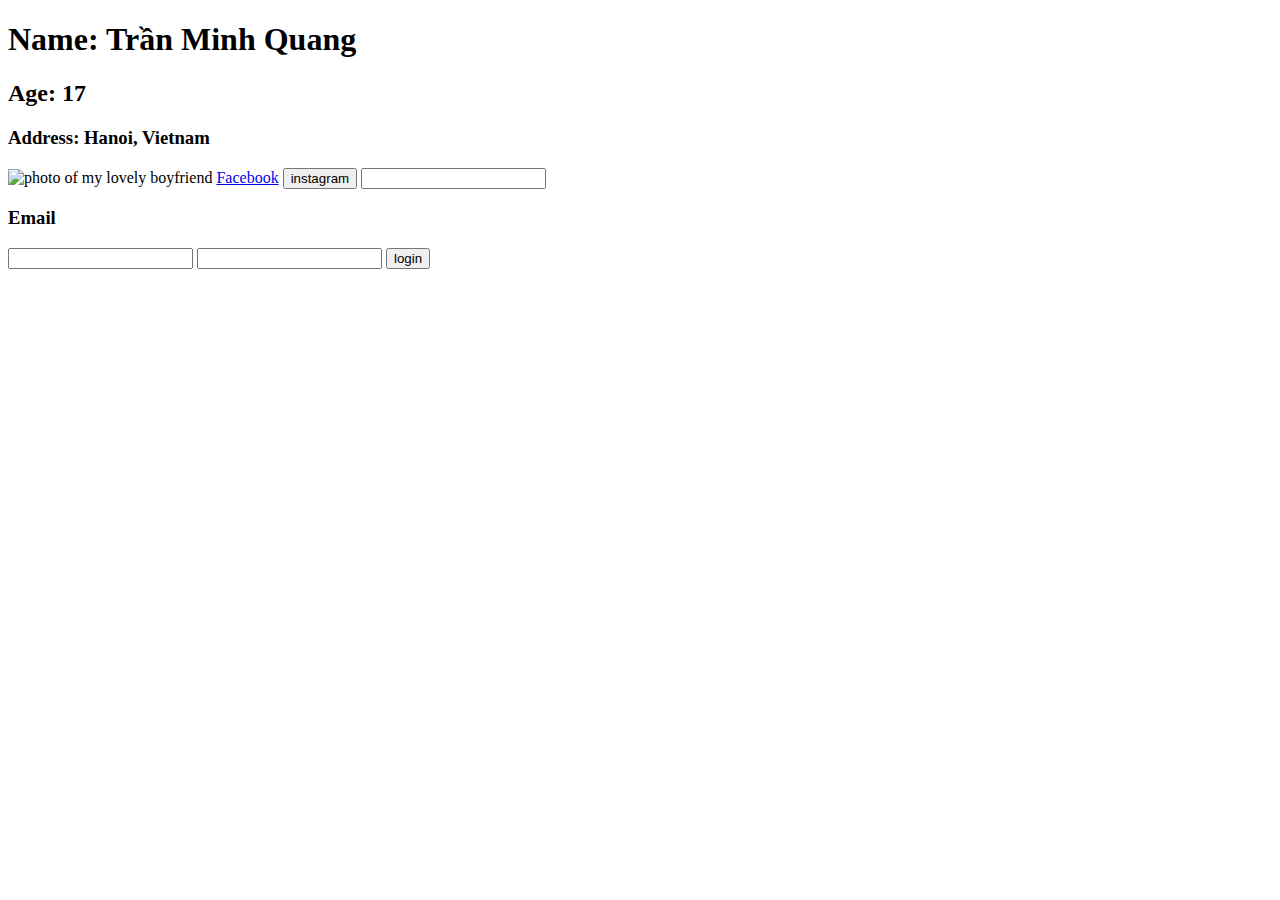
==== hehe/index.html @ c6349521 "upload source code" ====
<!DOCTYPE html>
<html lang="en">
<head>
    <meta charset="UTF-8">
    <meta http-equiv="X-UA-Compatible" content="IE=edge">
    <meta name="viewport" content="width=device-width, initial-scale=1.0">
    <title>Document</title>
</head>
<body>
    <h1>Name: Trần Minh Quang</h1>
    <h2>Age: 17</h2>
    <h3>Address: Hanoi, Vietnam</h3>
    <img src="https://scontent.fhan17-1.fna.fbcdn.net/v/t39.30808-6/272827436_1392784681150505_8577606233978508277_n.jpg?stp=dst-jpg_s851x315&_nc_cat=106&ccb=1-7&_nc_sid=da31f3&_nc_ohc=K5n8kILDfeoAX_7R9Gc&_nc_ht=scontent.fhan17-1.fna&oh=00_AT-GSAg-HMWn0ncTpZBlSxqOl3vfhdNH_QP0TuHgxXPzOA&oe=630E7504" 
    alt="photo of my lovely boyfriend">
    <a href="https://www.facebook.com/quang.tranminh.180410" target="_blank">Facebook</a>
    <button>instagram</button>
    <input type="text">
    <h3>Email</h3>
    <input type="text">
    <input type="password">
    <button>login</button>
    <form action=""></form>
</body>
</html>
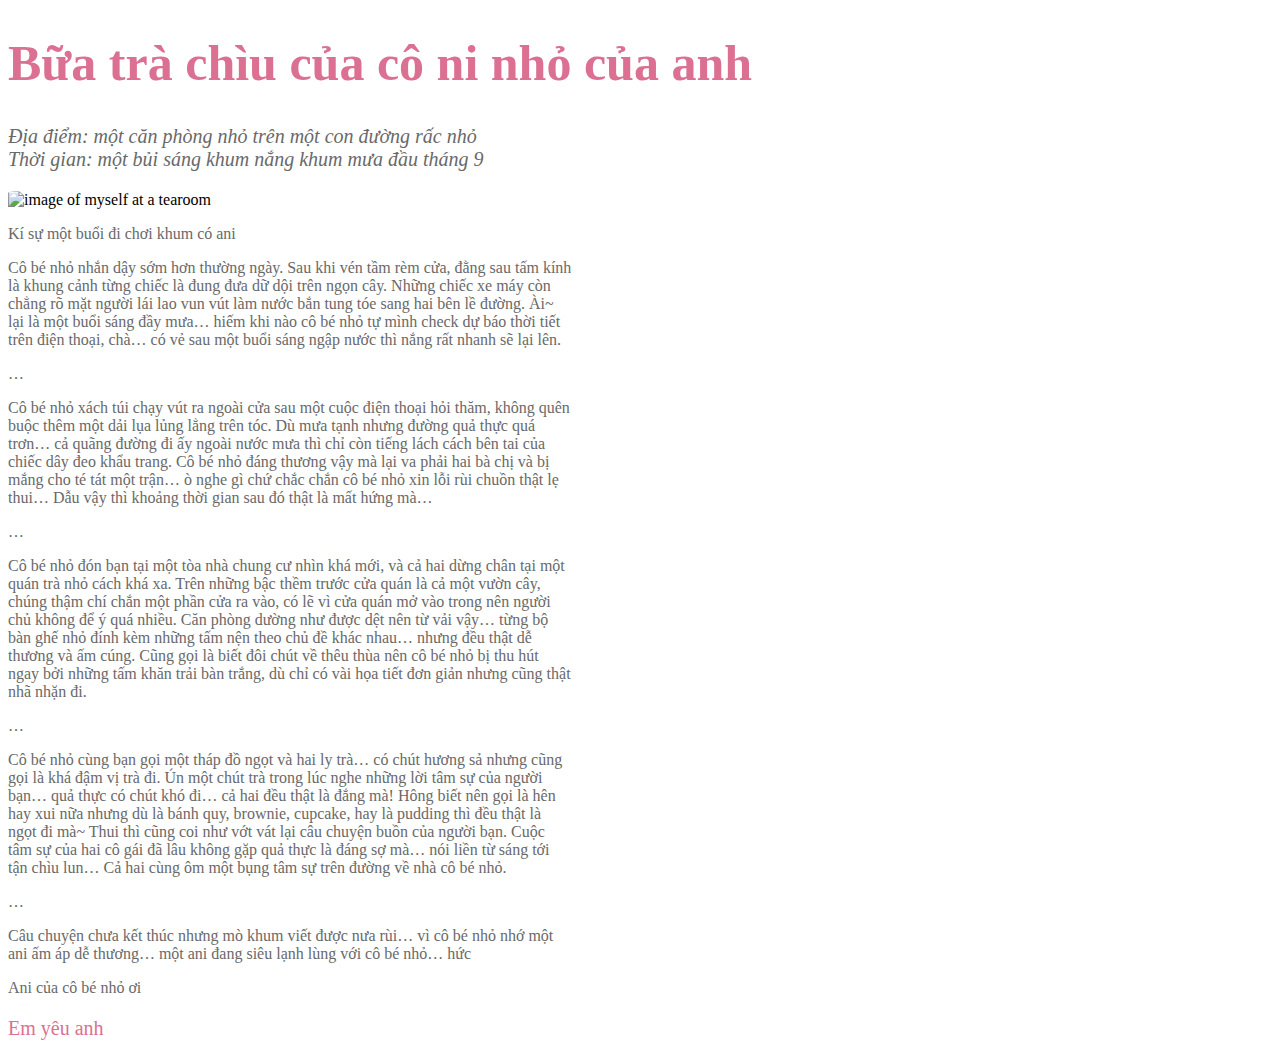
==== commit 8ae240e0: "upload source code" ====
--- a/hehe/index.html
+++ b/hehe/index.html
@@ -5,20 +5,49 @@
     <meta http-equiv="X-UA-Compatible" content="IE=edge">
     <meta name="viewport" content="width=device-width, initial-scale=1.0">
     <title>Document</title>
+    <link rel="stylesheet" href="./20220902.css">
 </head>
 <body>
-    <h1>Name: Trần Minh Quang</h1>
-    <h2>Age: 17</h2>
-    <h3>Address: Hanoi, Vietnam</h3>
-    <img src="https://scontent.fhan17-1.fna.fbcdn.net/v/t39.30808-6/272827436_1392784681150505_8577606233978508277_n.jpg?stp=dst-jpg_s851x315&_nc_cat=106&ccb=1-7&_nc_sid=da31f3&_nc_ohc=K5n8kILDfeoAX_7R9Gc&_nc_ht=scontent.fhan17-1.fna&oh=00_AT-GSAg-HMWn0ncTpZBlSxqOl3vfhdNH_QP0TuHgxXPzOA&oe=630E7504" 
-    alt="photo of my lovely boyfriend">
-    <a href="https://www.facebook.com/quang.tranminh.180410" target="_blank">Facebook</a>
-    <button>instagram</button>
-    <input type="text">
-    <h3>Email</h3>
-    <input type="text">
-    <input type="password">
-    <button>login</button>
-    <form action=""></form>
+    <h1 id="id1">Bữa trà chìu của cô ni nhỏ của anh</h1>
+    <p id="id2">
+        Địa điểm: một căn phòng nhỏ trên một con đường rấc nhỏ
+        <br>
+        Thời gian: một bủi sáng khum nắng khum mưa đầu tháng 9
+    </p>
+    <img src="https://scontent.fhan19-1.fna.fbcdn.net/v/t39.30808-6/305109850_598076541987311_1616060707623392389_n.jpg?_nc_cat=104&ccb=1-7&_nc_sid=8bfeb9&_nc_ohc=X4qUn7xo5Z0AX96q_lA&_nc_ht=scontent.fhan19-1.fna&oh=00_AT_A3sGId_tdt5eWWk6dJ5bJ_uLbXNiv2qVrYfpYS_4l2Q&oe=63165405" 
+        alt="image of myself at a tearoom">
+    <br>
+    <p>
+        Kí sự một buổi đi chơi khum có ani
+    </p>
+    <p>
+        Cô bé nhỏ nhắn dậy sớm hơn thường ngày. Sau khi vén tầm rèm cửa, đằng sau tấm kính là khung cảnh từng chiếc là đung đưa dữ dội trên ngọn cây. Những chiếc xe máy còn chẳng rõ mặt người lái lao vun vút làm nước bắn tung tóe sang hai bên lề đường. Ài~ lại là một buổi sáng đầy mưa… hiếm khi nào cô bé nhỏ tự mình check dự báo thời tiết trên điện thoại, chà… có vẻ sau một buổi sáng ngập nước thì nắng rất nhanh sẽ lại lên. 
+    </p>
+    <p>…</p>
+    <p>
+        Cô bé nhỏ xách túi chạy vút ra ngoài cửa sau một cuộc điện thoại hỏi thăm, không quên buộc thêm một dải lụa lủng lẳng trên tóc. Dù mưa tạnh nhưng đường quả thực quá trơn… cả quãng đường đi ấy ngoài nước mưa thì chỉ còn tiếng lách cách bên tai của chiếc dây đeo khẩu trang. Cô bé nhỏ đáng thương vậy mà lại va phải hai bà chị và bị mắng cho té tát một trận… ò nghe gì chứ chắc chắn cô bé nhỏ xin lỗi rùi chuồn thật lẹ thui… Dẫu vậy thì khoảng thời gian sau đó thật là mất hứng mà…
+    </p>
+    <p>…</p>
+    <p>
+        Cô bé nhỏ đón bạn tại một tòa nhà chung cư nhìn khá mới, và cả hai dừng chân tại một quán trà nhỏ cách khá xa. Trên những bậc thềm trước cửa quán là cả một vườn cây, chúng thậm chí chắn một phần cửa ra vào, có lẽ vì cửa quán mở vào trong nên người chủ không để ý‎ quá nhiều. Căn phòng dường như được dệt nên từ vải vậy… từng bộ bàn ghế nhỏ đính kèm những tấm nện theo chủ đề khác nhau… nhưng đều thật dễ thương và ấm cúng. Cũng gọi là biết đôi chút về thêu thùa nên cô bé nhỏ bị thu hút ngay bởi những tấm khăn trải bàn trắng, dù chỉ có vài họa tiết đơn giản nhưng cũng thật nhã nhặn đi.
+    </p>
+    <p>…</p>
+    <p>
+        Cô bé nhỏ cùng bạn gọi một tháp đồ ngọt và hai ly trà… có chút hương sả nhưng cũng gọi là khá đậm vị trà đi. Ún một chút trà trong lúc nghe những lời tâm sự của người bạn… quả thực có chút khó đi… cả hai đều thật là đắng mà! Hông biết nên gọi là hên hay xui nữa nhưng dù là bánh quy, brownie, cupcake, hay là pudding thì đều thật là ngọt đi mà~ Thui thì cũng coi như vớt vát lại câu chuyện buồn của người bạn. Cuộc tâm sự của hai cô gái đã lâu không gặp quả thực là đáng sợ mà… nói liền từ sáng tới tận chìu lun… Cả hai cùng ôm một bụng tâm sự trên đường về nhà cô bé nhỏ.
+    </p>
+    <p>…</p>
+    <p>
+        Câu chuyện chưa kết thúc nhưng mò khum viết được nưa rùi… vì cô bé nhỏ nhớ một ani ấm áp dễ thương… một ani đang siêu lạnh lùng với cô bé nhỏ… hức
+    </p>
+    <p>
+        Ani của cô bé nhỏ ơi
+    </p>
+    <p id="id3">
+        Em yêu anh 
+    </p>
+        
+
+    
+
 </body>
 </html>--- a/hehe/20220902.css
+++ b/hehe/20220902.css
@@ -0,0 +1,25 @@
+#id1{
+    color: palevioletred;
+    font-size: 50px;
+    font-weight: 600;
+}
+#id2{
+    color:dimgray;
+    font-style: italic;
+    font-size: 20px;
+    font: 600;
+}
+img{
+    width: 800px;
+    border-top-left-radius: 10%;
+    border-bottom-right-radius: 10%;
+}
+
+p{
+    color: dimgray;
+    margin-right: 700px;
+}
+#id3{
+    color:palevioletred;
+    font-size: 20px;
+}
